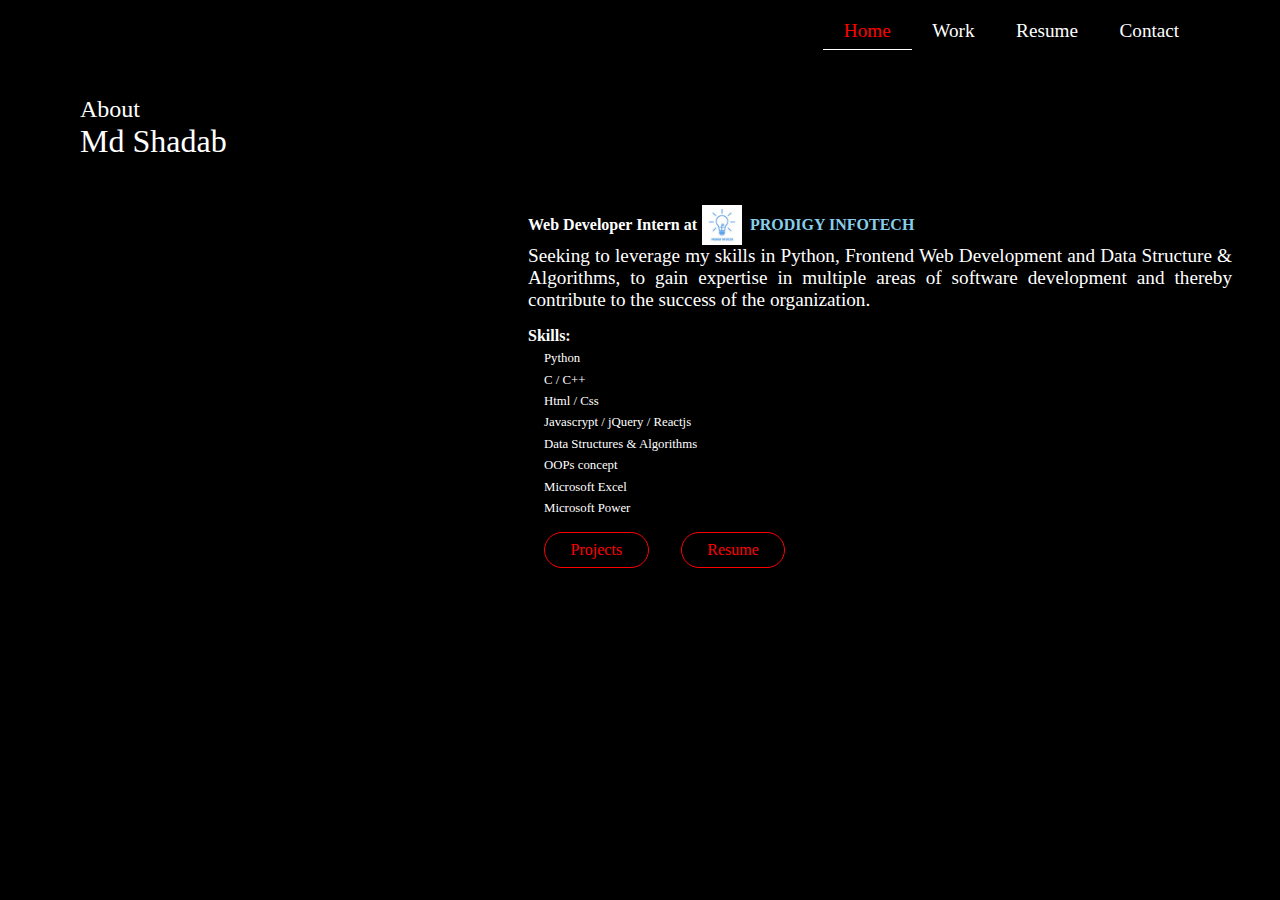
==== index.html @ 8382dfae "add" ====
<!DOCTYPE html>
<html lang="en">
<head>
	<meta charset="UTF-8">
	<meta name="viewport" content="width=device-width, initial-scale=1.0">
	<title>Shadab</title>
	<link rel="stylesheet" type="text/css" href="style/index.css">
</head>
<body>
	<header>
		<img src="logo/logolightmode2.png" alt="" id="plogo">
		<ul>
			<li><a href="#" id="Home">Home</a></li>
			<li><a href="page/work.html" >Work</a></li>
			<li><a href="https://docs.google.com/document/d/1c0JvYtUB2jpHObM4rtYh3U2kNWcFPtLimJO2p2xs82g/edit?usp=sharing">Resume</a></li>
			<li><a href="page/contact.html">Contact</a></li>
			<li><img src="logo/sun.png" alt="" id="icon"></li>
		</ul>
	</header>
	<div class="name">
		<p>About </p>
		<p>Md Shadab</p>
	</div>
	<div class="myprofile">
		<div class="myprofilemyimg">
			<img src="myimage/myimg1.png" alt="">
		</div>
		<div class="myprofileabout">
			<div class="desination">
				<h2>Web Developer Intern at</h2>
				<img src="logo/Prodigy.jpg" alt="">
				<h2 id="prodigy">PRODIGY INFOTECH</h2>
			</div>
			<p>Seeking to leverage my skills in Python, Frontend Web Development and Data Structure & Algorithms, to gain expertise in multiple areas of software development and thereby contribute to the success of the organization.</p>
			<p>Skills:</p>
			<ul>
				<li>Python</li>
				<li>C / C++</li>
				<li>Html / Css</li>
				<li>Javascrypt / jQuery / Reactjs</li>
				<li>Data Structures & Algorithms</li>
				<li>OOPs concept</li>
				<li>Microsoft Excel</li>
				<li>Microsoft Power</li>
			</ul>
			<div class="myprofileaboutchild">
				<a href="page/work.html">Projects</a>
				<a href="https://docs.google.com/document/d/1c0JvYtUB2jpHObM4rtYh3U2kNWcFPtLimJO2p2xs82g/edit?usp=sharing">Resume</a>
			</div>
			<div class="sociallinks">
				<ul>
					<li><a href="https://github.com/mdshadab1102"><img src="logo/github.svg" alt=""></a></li>
					<li><a href="https://www.linkedin.com/in/md-shadab-8300731b3/"><img src="logo/linkedin.svg" alt=""></a></li>
					<li><a href="mailto:mdshadabharoon691@gmail.com"><img src="logo/gmail.svg" alt=""></a></li>
				</ul>
			</div>
		</div>
	</div>
	<script>
		let lightMode= localStorage.getItem('lightMode');
		const icon = document.querySelector('#icon');
		const enableLightMode=() =>{
			document.body.classList.add('lightmode');
			localStorage.setItem('lightMode','enabled');
		}
		const disableLightMode=() =>{
			document.body.classList.remove('lightmode');
			localStorage.setItem('lightMode',null);
		}
		if(lightMode === "enabled"){
			enableLightMode();
			icon.src="logo/moon.png";
			plogo.src="logo/logolightmode.png"
		}

		icon.addEventListener("click", () =>{
			lightMode= localStorage.getItem('lightMode');
			if(lightMode !== "enabled"){
				enableLightMode();
				icon.src="logo/moon.png";
				plogo.src="logo/logolightmode.png"
			}
			else{
				disableLightMode();
				icon.src="logo/sun.png";
	    		plogo.src="logo/logolightmode2.png";
			}
		});
	// icon.onclick = function(){
	// 	document.body.classList.toggle("light-theme");
	// 	if (document.body.classList.contains("light-theme")) {
	// 		icon.src="logo/moon.png"
	// 		plogo.src="logo/logolightmode2.png"
	// 	}
	// 	else{
	// 		icon.src="logo/sun.png"
	// 		plogo.src="logo/plogo2.png"
	// 	}
	// }
	</script>
</body>
</html>
---- style/index.css ----
* {
  margin: 0;
  padding: 0;
  text-decoration: none;
}
:root {
  --bgcolor: black;
  --color1: red;
  --color2: white;
  /*var(--color2)*/
}
.lightmode {
  --bgcolor: rgb(241, 241, 241);
  --color1: red;
  --color2: black;
}

body {
  font-size: 62.5%;
  background-color: var(--bgcolor);
  font-family: "Balsamiq Sans", cursive;
}

header {
  display: flex;
  color: var(--color2);
}
header img {
  height: 6rem;
  margin-left: 3rem; 
}
/* #plogo{
  height: 6rem;
  width: 15rem;
  margin-left: 3rem;
} */
header ul {
  list-style-type: none;
  display: flex;
  font-size: 1.5rem;
  margin-left: auto;
  order: 2;
  padding-right: 3rem;
}
header li {
  margin-top: 1rem;
}
header a {
  font-size: 1.2rem;
  text-decoration: none;
  color: var(--color2);
  padding-left: 1.3rem;
  padding-right: 1.3rem;
  padding-bottom: 0.5rem;
  transition: 1s;
  position: relative;
}
header a:before {
  content: "";
  position: absolute;
  left: 0;
  top: 100%;
  width: 0%;
  height: 1px;
  background: var(--color2);
  transition: all 0.5s linear;
}
header a:hover:before {
  /*border-bottom: 1px solid var(--color2) ;*/
  width: 100%;
  background: var(--color1);
}
header a:hover {
  color: var(--color1);
}
#icon {
  height: 1.2rem;
  cursor: pointer;
  margin-top: 0.6rem;
  margin-left: 2rem;
}
#Home {
  color: var(--color1);
  border-bottom: 1px solid var(--color2);
}
.name {
  justify-content: center;
  padding-left: 5rem;
}
.name p:nth-child(1) {
  font-size: 1.5rem;
  color: var(--color2);
}

.name p:nth-child(2) {
  font-size: 2rem;
  color: var(--color2);
}
.myprofile {
  display: grid;
  grid-template-columns: 30rem auto;
}
.myprofilemyimg {
  margin-left: 6rem;
  margin-top: -3.2rem;
}
.myprofile img {
  height: 31rem;
  transition: 500ms;
}
.myprofilemyimg img:hover {
  height: 35rem;
  tra
}
.myprofileabout {
  padding: 3rem;
  padding-top: 2.8rem;
}
.desination {
  display: inline-flex;
  align-items: center;
}
.desination h2 {
  font-size: 16px;
  color: var(--color2);
  margin-right: 5px;
}
.desination img {
  width: 40px;
  height: 40px;
  background-position: center center;
  background-size: cover;
}
#prodigy{
  font-size: 1rem;
  color: skyblue;
  margin-left: .5rem;
}
.myprofileabout p:nth-child(2) {
  font-size: 1.2rem;
  color: var(--color2);
  text-align: justify;
}
.myprofileabout p:nth-child(3) {
  font-size: 1rem;
  color: var(--color2);
  font-weight: bold;
  margin-top: 1rem;
}
.myprofileabout ul {
  color: var(--color2);
  list-style-type: none;
}
.myprofileabout li {
  font-size: 0.8rem;
  margin-top: 0.4rem;
  margin-left: 1rem;
}
.myprofileaboutchild {
  display: flex;
}
.myprofileaboutchild a {
  text-decoration: none;
  color: var(--color2);
  margin-top: 1rem;
  padding: 0.5rem 1.6rem;
  font-size: 1rem;
  color: var(--color1);
  border: 1px solid var(--color1);
  margin-left: 1rem;
  margin-right: 1rem;
  border-radius: 30px;
  transition: 500ms;
}
.myprofileaboutchild a:hover {
  color: var(--color2);
  border: 1px solid var(--color2);
  padding: 0.5rem 2rem;
}
.sociallinks {
  margin-top: 4rem;
}
.sociallinks ul {
  display: flex;
}
.sociallinks li {
  width: 3rem;
  display: flex;
  justify-content: center;
}
.sociallinks img {
  height: 2rem;
  transition: 0.5s;
}
.sociallinks img:hover {
  height: 2.4rem;
  opacity: 0.5;
}
/*------------ work page start ----------- */
.workcontainer {
  margin-bottom: 3rem;
}
.workcontainer p {
  color: var(--color2);
  font-size: 2rem;
  text-align: center;
  margin-bottom: 2rem;
}
.projectcard1 {
  margin-top: 1rem;
  margin-left: 2rem;
  margin-right: 3rem;

  /*background: var(--color2);*/
  display: grid;
  grid-template-columns: 50% 50%;
}
.projectdetail {
  height: 100%;
  margin-bottom: 2rem;
}
.projectimage1 {
  height: 100%;
  display: flex;
  align-items: center;
  margin-left: 1rem;
}
.projectimage1 img {
  height: 11rem;
  -webkit-transition: all 500ms ease;
  -moz-transition: all 500ms ease;
  -ms-transition: all 500ms ease;
  -o-transition: all 500ms ease;
  transition: all 500ms ease;
}
.projectimage1 img:hover {
  height: 12rem;

  opacity: 0.8;
}
.projectdetailchild1 {
  float: right;
  width: 27rem;
  margin-right: 2rem;
}
.projectdetailchild1 p:nth-child(1) {
  text-align: center;
  color: var(--color2);
  font-size: 1.1rem;
}
.projectdetailchild1 p:nth-child(2) {
  text-align: justify;
  color: var(--color2);
  font-size: 1rem;
}
.projectlink1 {
  display: flex;
  justify-content: center;
}
.projectlink1 a {
  text-decoration: none;
  font-size: 1rem;
  margin-right: 2rem;
  margin-left: 2rem;
  color: var(--color1);
  border: 1px solid var(--color1);
  padding: 0.3rem 1.6rem;
  border-radius: 5rem;
  transition: 500ms;
}
.projectlink1 a:hover {
  border: 1px solid var(--color2);
  color: var(--color2);
  padding: 0.3rem 2rem;
}
.projectcard2 {
  margin-top: 3rem;
  margin-left: -2rem;
  margin-right: 3rem;
  /*background: var(--color2);*/
  display: grid;
  grid-template-columns: 50% 50%;
}
.projectdetai2 {
  height: 100%;
  margin-bottom: 2rem;
}
.projectimage2 {
  height: 100%;
  margin-right: 2rem;
}
.projectimage2 img {
  height: 11rem;
  float: right;
  margin-top: auto;
  margin-bottom: auto;
  margin-top: 4rem;
  -webkit-transition: all 500ms ease;
  -moz-transition: all 500ms ease;
  -ms-transition: all 500ms ease;
  -o-transition: all 500ms ease;
  transition: all 500ms ease;
}
#imgsdsh {
  margin-top: 1rem;
}
.projectimage2 img:hover {
  height: 12rem;
}
.projectdetailchild2 {
  width: 27rem;
  margin-left: 1rem;
}
.projectdetailchild2 p:nth-child(1) {
  text-align: center;
  color: var(--color2);
  font-size: 1.1rem;
}
.projectdetailchild2 p:nth-child(2) {
  text-align: justify;
  color: var(--color2);
  font-size: 1rem;
}
.projectlink2 {
  display: flex;
  justify-content: center;
}
.projectlink2 a {
  text-decoration: none;
  font-size: 1rem;
  margin-right: 2rem;
  margin-left: 2rem;
  color: var(--color1);
  border: 1px solid var(--color1);
  padding: 0.3rem 1.6rem;
  border-radius: 5rem;
  transition: 0.5s;
}
.projectlink2 a:hover {
  border: 1px solid var(--color2);
  color: var(--color2);
  padding: 0.3rem 2rem;
}
/*------------ contact page start ----------- */
.contactsociallinks {
  display: flex;
  justify-content: center;
  margin-top: 2rem;
  height: 3rem;
}
.contactsociallinks ul {
  display: flex;
}
.contactsociallinks li {
  margin-left: 1rem;
  margin-right: 1rem;
  height: 3rem;
  width: 2.2rem;
}

.contactsociallinks img {
  height: 2rem;
  transition: 0.5s;
}
.contactsociallinks img:hover {
  height: 2.3rem;
  opacity: 0.5;
}
.contctnumber {
  display: flex;
  justify-content: center;
  font-size: 1.1rem;
  color: var(--color2);
  margin-top: 2rem;
}
.contactthanks {
  display: flex;
  justify-content: center;
  font-size: 2rem;
  color: var(--color1);
  margin-top: 5rem;
}

/*------------ contat page ends ----------- */
/*-------------------------------------------------------------------------------------------*/
/*-------------------------------------------------------------------------------------------*/

@media (max-width: 998px) {
  header img {
    height: 10rem;
  }
  header a {
    font-size: 1.6rem;
  }
  .myprofile {
    display: grid;
    grid-template-columns: auto;
  }
  .myprofilemyimg {
    display: flex;
    margin-left: 0rem;
    margin-top: -3.2rem;
    justify-content: center;
  }
  .myprofile img {
    height: 31rem;
  }
  .myprofileabout {
    padding: 4rem;
    padding-top: 2.8rem;
  }
  .desination {
    display: flex;
    align-items: center;
    margin-bottom: 10px;
    justify-content: flex-start;
  }
  .desination h2 {
    font-size: 25px;
    width: 200px;
    color: var(--color2);
    margin-right: 0px;
  }
  .desination img {
    height: 10px;
  }
  #cglogo {
    height: 55px;
  }
  .myprofileabout p:nth-child(2) {
    font-size: 0.7rem;
    color: var(--color2);
    text-align: justify;
  }
  .myprofileabout p:nth-child(3) {
    font-size: 0.7rem;
    color: var(--color2);
    font-weight: bold;
    margin-top: 1rem;
  }
  .myprofileabout ul {
    color: var(--color2);
    list-style-type: none;
  }
  .myprofileabout li {
    font-size: 0.8rem;
    margin-top: 0.1rem;
    margin-left: 1rem;
  }
  .myprofileaboutchild {
    display: flex;
    justify-content: center;
  }
  .myprofileaboutchild a {
    text-decoration: none;
    color: var(--color2);
    margin-top: 1.5rem;
    padding: 0.5rem 1.6rem;
    font-size: 1.5rem;
    color: var(--color1);
    border: 1px solid var(--color1);
    margin-left: 1rem;
    margin-right: 1rem;
    border-radius: 30px;
  }
  .myprofileaboutchild a:hover {
    color: var(--color2);
    border: 1px solid var(--color2);
    transition: 1s;
  }
  .sociallinks {
    margin-top: 4rem;
    display: flex;
    justify-content: center;
  }
  .sociallinks ul {
    display: flex;
  }
  .sociallinks li {
    margin-left: 1rem;
    margin-right: 1rem;
  }
  .sociallinks img {
    height: 3rem;
  }
  /*------------ work page start ----------- */
  .workcontainer {
    margin-left: 5rem;
  }
  /*------------ work page end ----------- */
  /*------------ contact page start ----------- */
  .contactsociallinks {
    display: flex;
    justify-content: center;
    margin-top: 2rem;
    height: 3rem;
  }
  .contactsociallinks ul {
    display: flex;
  }
  .contactsociallinks li {
    margin-left: 1rem;
    margin-right: 1rem;
    height: 3rem;
    width: 2.2rem;
  }

  .contactsociallinks img {
    height: 3rem;
  }
  .contactsociallinks img:hover {
    height: 2.3rem;
    transition: 1s;
  }
  .contctnumber {
    display: flex;
    justify-content: center;
    font-size: 2rem;
    color: var(--color2);
    margin-top: 4rem;
  }
  .contactthanks {
    display: flex;
    justify-content: center;
    font-size: 3rem;
    color: var(--color1);
    margin-top: 10rem;
  }

  /*------------ contat page ends ----------- */
}
/*-------------------------------------------------------------------------------------------*/
/*-------------------------------------------------------------------------------------------*/

@media (max-width: 768px) {
  header img {
    height: 15rem;
  }
  .desination {
    display: inline-flex;
    align-items: center;
  }
  .desination h2 {
    font-size: 16px;
    color: var(--color2);
    margin-right: 5px;
  }
  .desination img {
    height: 10px;
  }
  #cglogo {
    height: 0px;
  }
}
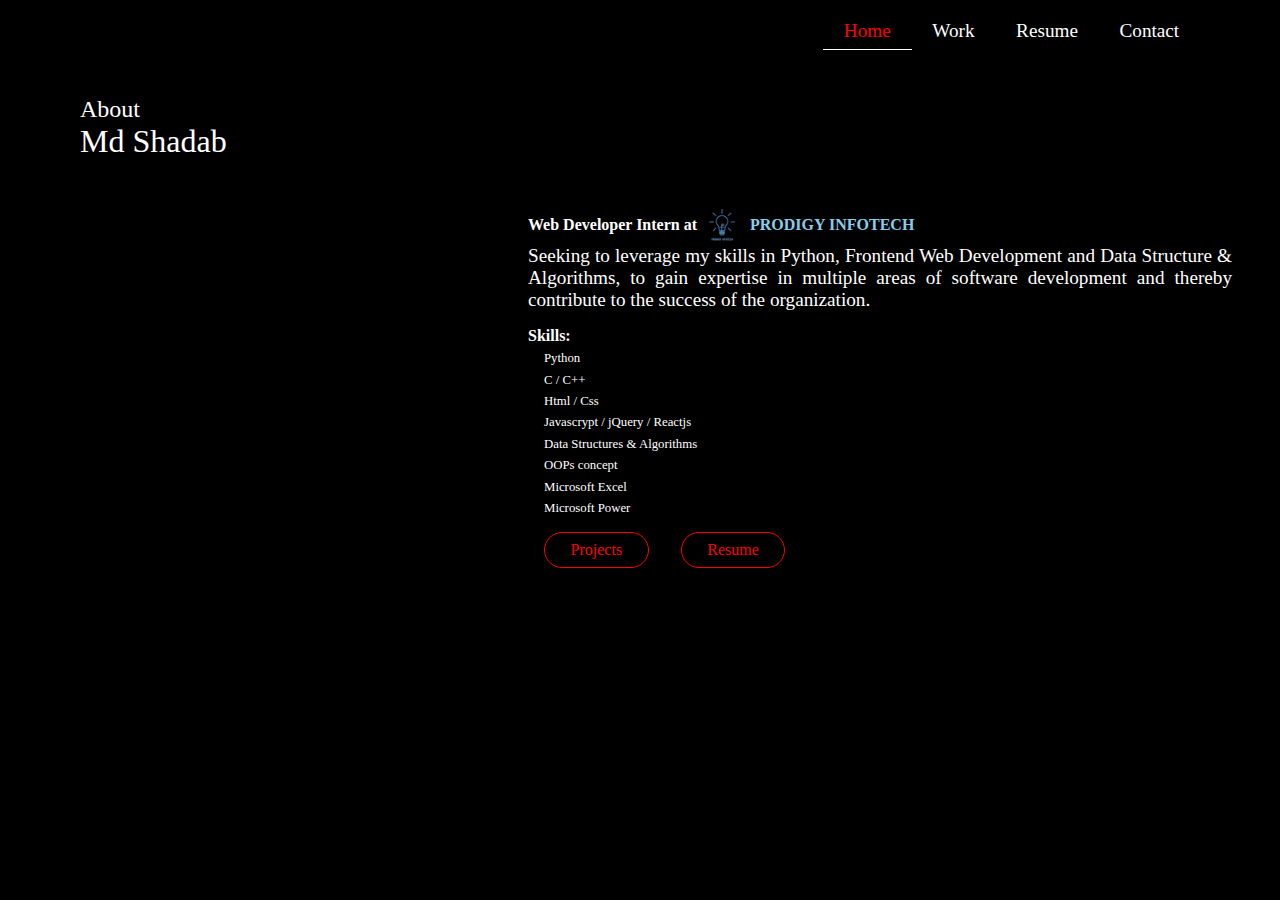
==== commit 03ff7072: "Update index.html" ====
--- a/index.html
+++ b/index.html
@@ -28,7 +28,7 @@
 		<div class="myprofileabout">
 			<div class="desination">
 				<h2>Web Developer Intern at</h2>
-				<img src="logo/Prodigy.jpg" alt="">
+				<img src="logo/Prodigy.png" alt="">
 				<h2 id="prodigy">PRODIGY INFOTECH</h2>
 			</div>
 			<p>Seeking to leverage my skills in Python, Frontend Web Development and Data Structure & Algorithms, to gain expertise in multiple areas of software development and thereby contribute to the success of the organization.</p>
--- a/style/index.css
+++ b/style/index.css
@@ -387,7 +387,7 @@
 
 @media (max-width: 998px) {
   header img {
-    height: 10rem;
+    height: 7rem;
   }
   header a {
     font-size: 1.6rem;
@@ -420,9 +420,6 @@
     width: 200px;
     color: var(--color2);
     margin-right: 0px;
-  }
-  .desination img {
-    height: 10px;
   }
   #cglogo {
     height: 55px;
@@ -534,7 +531,7 @@
 
 @media (max-width: 768px) {
   header img {
-    height: 15rem;
+    height: 7rem;
   }
   .desination {
     display: inline-flex;
@@ -545,9 +542,6 @@
     color: var(--color2);
     margin-right: 5px;
   }
-  .desination img {
-    height: 10px;
-  }
   #cglogo {
     height: 0px;
   }
